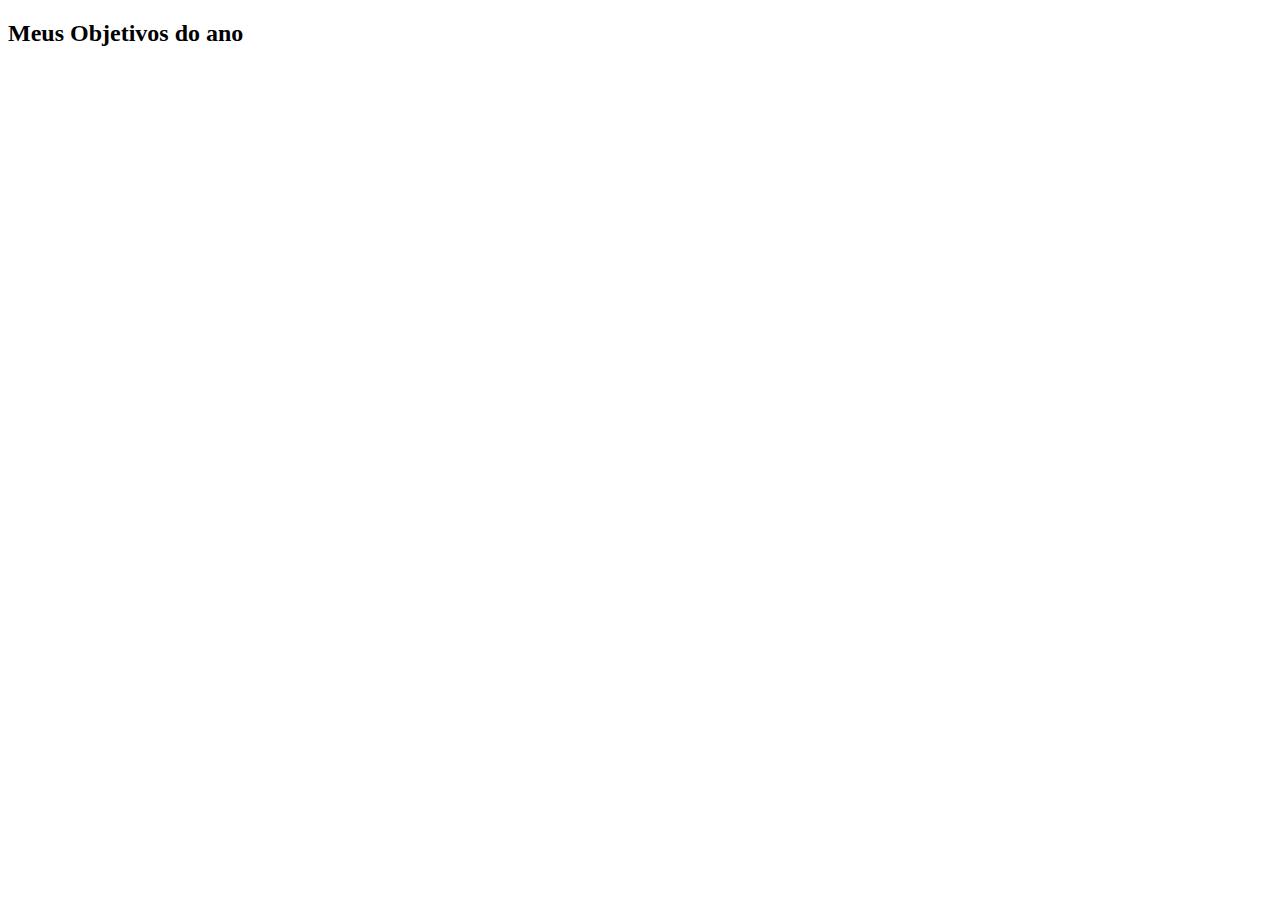
==== hanrry-main/seu pai/index.html @ d6f7f566 "Add files via upload" ====
<!DOCTYPE html>
<html lang="pt-br">
    <head>
    <meta charsset="UTF-8">
     <meta name="viewport" content="width=device-width, initial-scale=1.0">
    <title></meus objetivos do ano>/title>
    </head>
    <body>
    </body>
 </html>   
   <body>
    <esction class="conteudo-principal"></section>
        <h2 class="titulo-principal">Meus Objetivos do ano</h2>
    </body>
    <body>
        <section>class=conteudo-principal</section>
        <h2 class="titulo-principal">Meus Objetivos do ano_</h2>
        <div class="botoes">
            <button class="botao">Cursos na Alura</button>
            <button class="botao">Criar projetos em JavaScript</button>
            <button class="botao">Criar um Portfólio</button>
            <button class="botao">Atualizar meu currículo</button>
        </div>
    </body>
    <head>
        <meta charset=”UTF-8”>
        <meta name=”viewport” content=”width=device-width,
        initial-scale=1.0”>
        <title>Meus objetivos do ano</title>
        <link rel=”stylesheet” href=”style.css”>
        </head>
        <h2 class=”titulo-principal”>Meus Objetivos do ano<span>
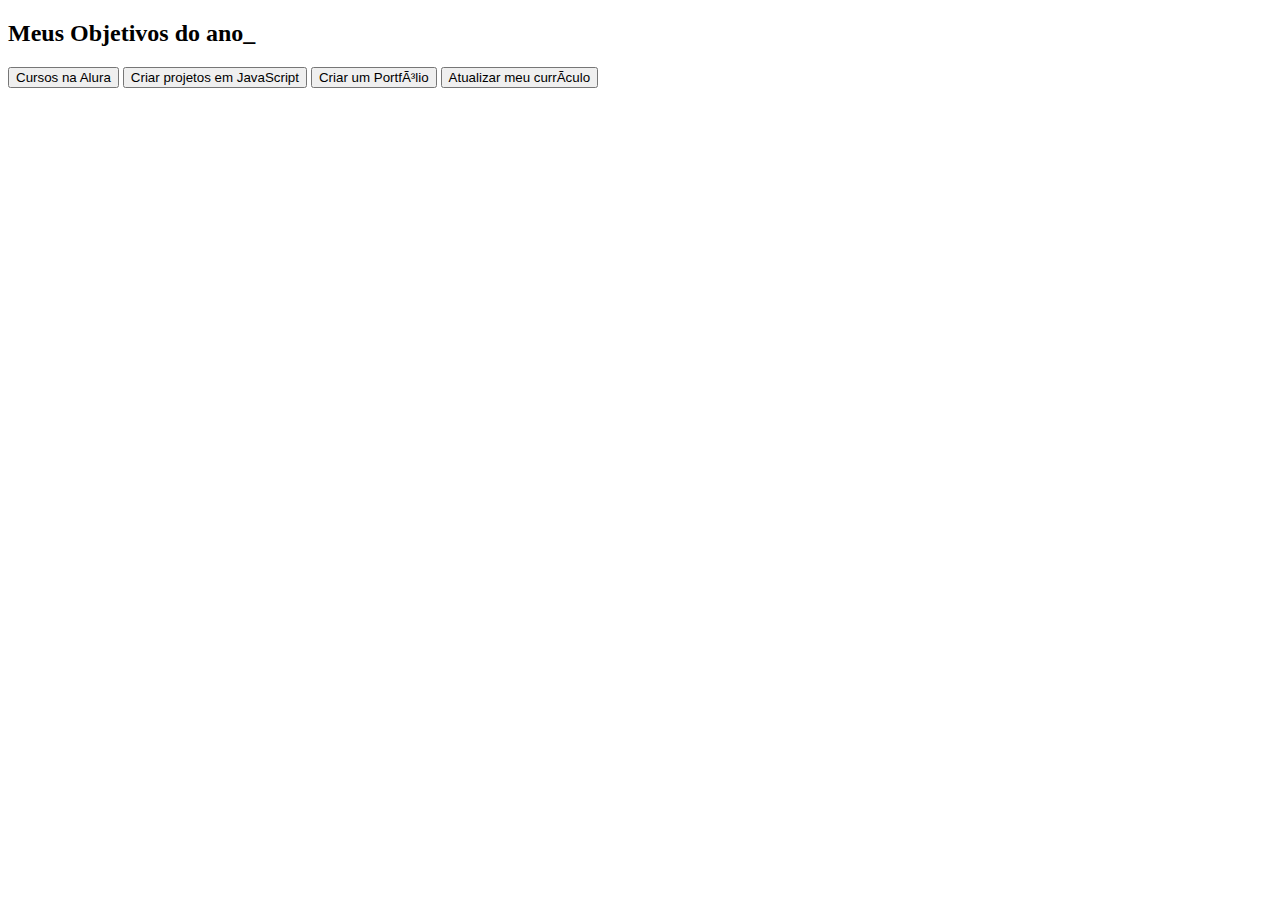
==== commit 2c43d357: "Add files via upload" ====
--- a/hanrry-main/seu pai/index.html
+++ b/hanrry-main/seu pai/index.html
@@ -1,19 +1,14 @@
 <!DOCTYPE html>
 <html lang="pt-br">
     <head>
-    <meta charsset="UTF-8">
-     <meta name="viewport" content="width=device-width, initial-scale=1.0">
-    <title></meus objetivos do ano>/title>
-    </head>
+        <meta charset=”UTF-8”>
+        <meta name=”viewport” content=”width=device-width,
+        initial-scale=1.0”>
+        <title>Meus objetivos do ano</title>
+        <link rel=”stylesheet” href=”style.css”>
+        </head>
     <body>
-    </body>
- </html>   
-   <body>
-    <esction class="conteudo-principal"></section>
-        <h2 class="titulo-principal">Meus Objetivos do ano</h2>
-    </body>
-    <body>
-        <section>class=conteudo-principal</section>
+        <section class=conteudo-principal></section>
         <h2 class="titulo-principal">Meus Objetivos do ano_</h2>
         <div class="botoes">
             <button class="botao">Cursos na Alura</button>
@@ -22,11 +17,4 @@
             <button class="botao">Atualizar meu currículo</button>
         </div>
     </body>
-    <head>
-        <meta charset=”UTF-8”>
-        <meta name=”viewport” content=”width=device-width,
-        initial-scale=1.0”>
-        <title>Meus objetivos do ano</title>
-        <link rel=”stylesheet” href=”style.css”>
-        </head>
-        <h2 class=”titulo-principal”>Meus Objetivos do ano<span>+</html>
